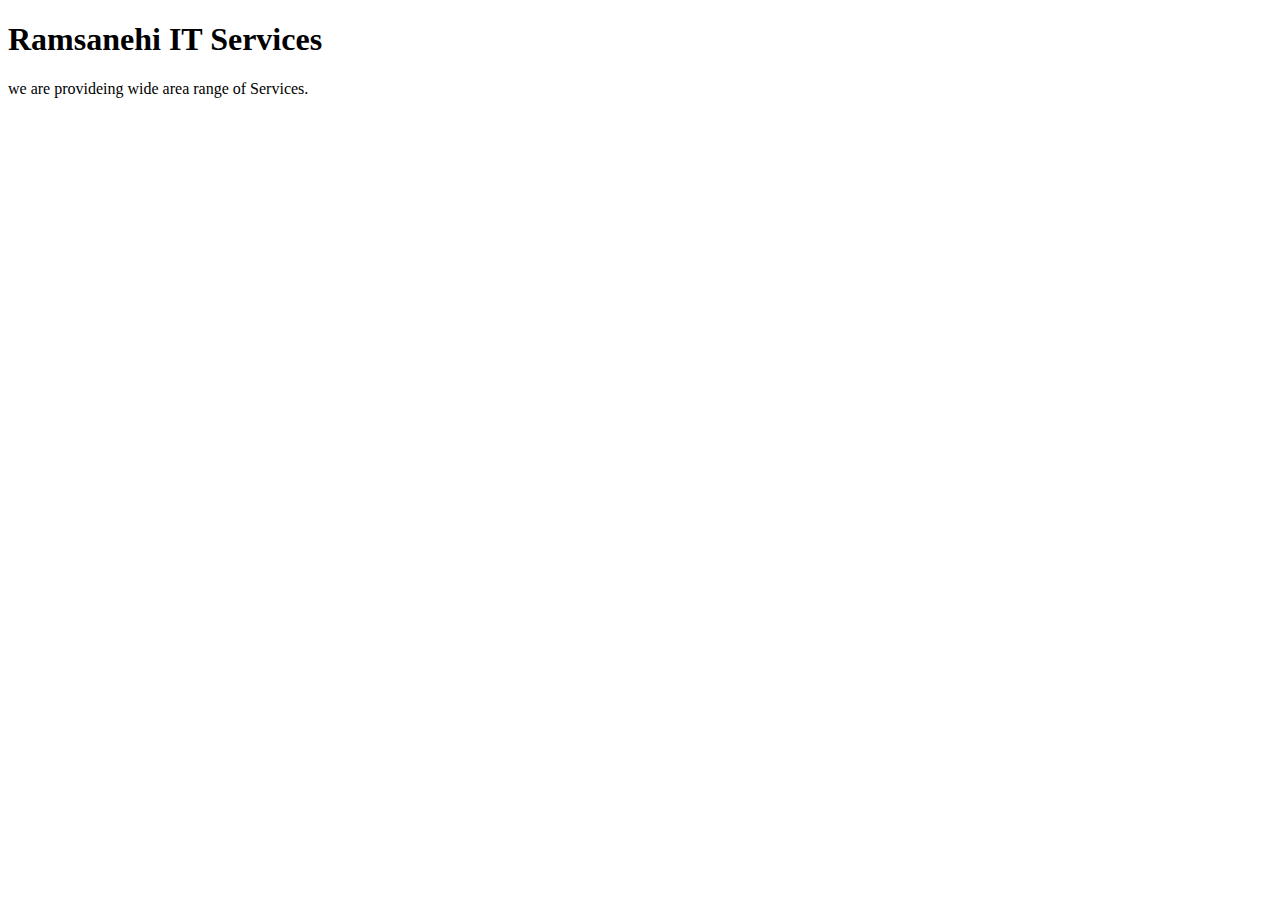
==== index.html @ 6c1146ca "adding html tag" ====
<!DOCTYPE html>
<html lang="en">
<head>
    <meta charset="UTF-8">
    <meta name="viewport" content="width=device-width, initial-scale=1.0">
    <title>My site</title>
</head>
<body>
    <h1>Ramsanehi IT Services</h1>
    <p> we are provideing wide area range of Services.</p>
</body>
</html>
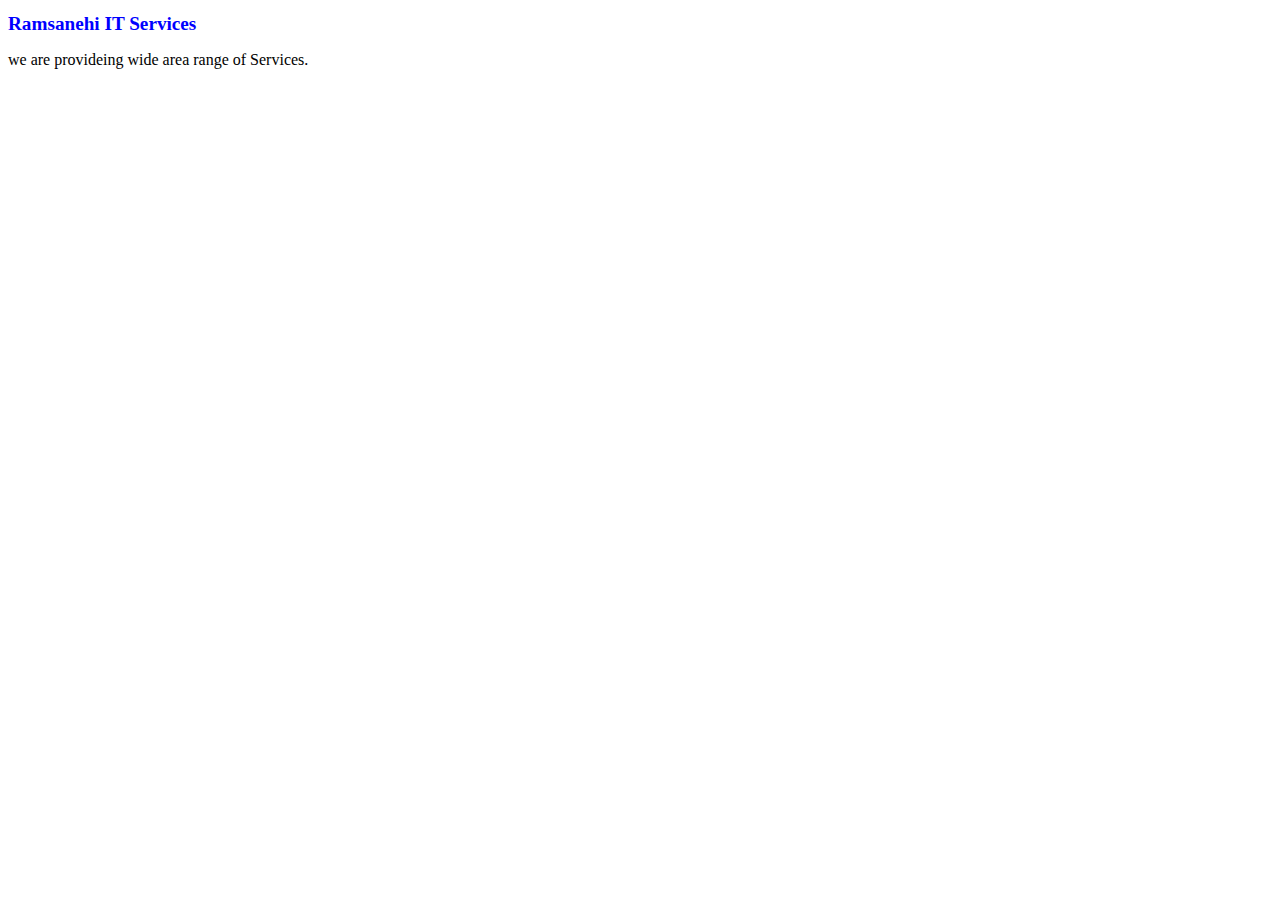
==== commit 1a78c1b7: "link the file" ====
--- a/index.html
+++ b/index.html
@@ -4,6 +4,7 @@
     <meta charset="UTF-8">
     <meta name="viewport" content="width=device-width, initial-scale=1.0">
     <title>My site</title>
+    <link rel="stylesheet" href="style.css">
 </head>
 <body>
     <h1>Ramsanehi IT Services</h1>
--- a/style.css
+++ b/style.css
@@ -0,0 +1,5 @@
+h1{
+    color: blue; font-size: larger;
+
+}
+h1:hover{ color: chartreuse;}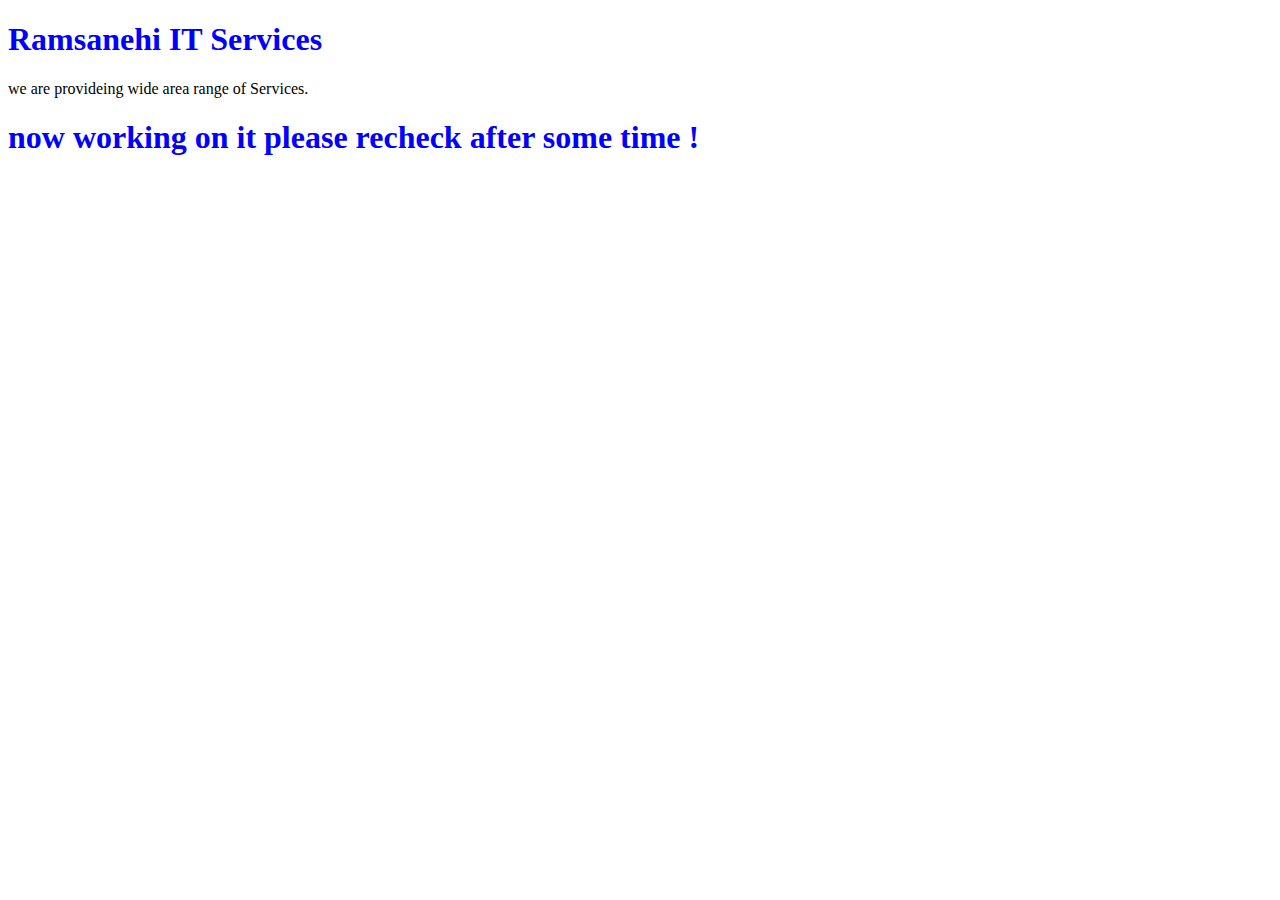
==== commit 258af922: "adding some imformation" ====
--- a/index.html
+++ b/index.html
@@ -9,5 +9,6 @@
 <body>
     <h1>Ramsanehi IT Services</h1>
     <p> we are provideing wide area range of Services.</p>
+    <h1> now working on it please recheck after some time !</h1>
 </body>
 </html>--- a/style.css
+++ b/style.css
@@ -1,5 +1,5 @@
 h1{
-    color: blue; font-size: larger;
+    color: blue; font-size: 100;
 
 }
-h1:hover{ color: chartreuse;}+.h1:hover{ color: chartreuse;}